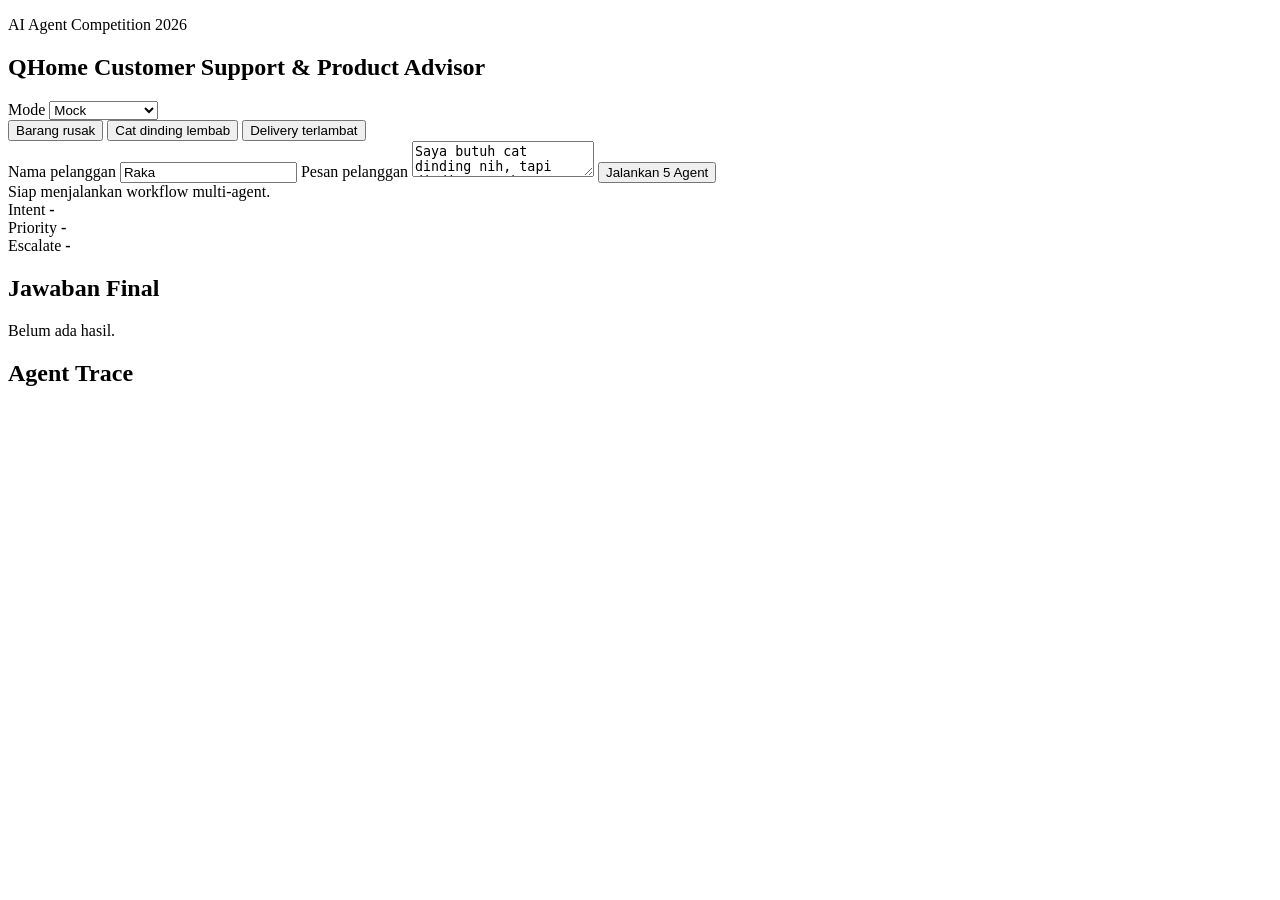
==== web/index.html @ 2ae7aff7 "Add web chatbox and product advice flow" ====
<!doctype html>
<html lang="id">
  <head>
    <meta charset="utf-8" />
    <meta name="viewport" content="width=device-width, initial-scale=1" />
    <title>QHome AI Agent</title>
    <link rel="stylesheet" href="/static/styles.css" />
  </head>
  <body>
    <main class="app">
      <section class="workspace">
        <header class="topbar">
          <div>
            <p class="eyebrow">AI Agent Competition 2026</p>
            <h1>QHome Customer Support & Product Advisor</h1>
          </div>
          <label class="mode">
            <span>Mode</span>
            <select id="mode">
              <option value="mock">Mock</option>
              <option value="live">Live SumoPod</option>
            </select>
          </label>
        </header>

        <section class="chat-layout">
          <div class="chat-panel">
            <div class="sample-row">
              <button data-sample="Pesanan QH-10482 baru sampai pagi ini, tapi 6 dus keramik ada yang pecah dan retak. Saya butuh dipasang minggu ini, mohon dibantu cepat.">Barang rusak</button>
              <button data-sample="Saya butuh cat dinding nih, tapi dinding rumah saya lembab dan ada sedikit jamur. Baiknya pakai apa ya?">Cat dinding lembab</button>
              <button data-sample="Nomor pesanan QH-11820 seharusnya sampai kemarin, tapi sampai sekarang belum ada kabar. Bisa tolong cek posisi pengirimannya?">Delivery terlambat</button>
            </div>

            <label class="field">
              <span>Nama pelanggan</span>
              <input id="customerName" value="Raka" />
            </label>

            <label class="field grow">
              <span>Pesan pelanggan</span>
              <textarea id="message">Saya butuh cat dinding nih, tapi dinding rumah saya lembab dan ada sedikit jamur. Baiknya pakai apa ya?</textarea>
            </label>

            <button id="runButton" class="primary">Jalankan 5 Agent</button>
          </div>

          <aside class="result-panel">
            <div id="status" class="status idle">Siap menjalankan workflow multi-agent.</div>
            <div class="summary-grid">
              <div>
                <span>Intent</span>
                <strong id="intent">-</strong>
              </div>
              <div>
                <span>Priority</span>
                <strong id="priority">-</strong>
              </div>
              <div>
                <span>Escalate</span>
                <strong id="escalate">-</strong>
              </div>
            </div>

            <h2>Jawaban Final</h2>
            <div id="reply" class="reply empty">Belum ada hasil.</div>

            <h2>Agent Trace</h2>
            <div id="trace" class="trace"></div>
          </aside>
        </section>
      </section>
    </main>

    <script src="/static/app.js"></script>
  </body>
</html>
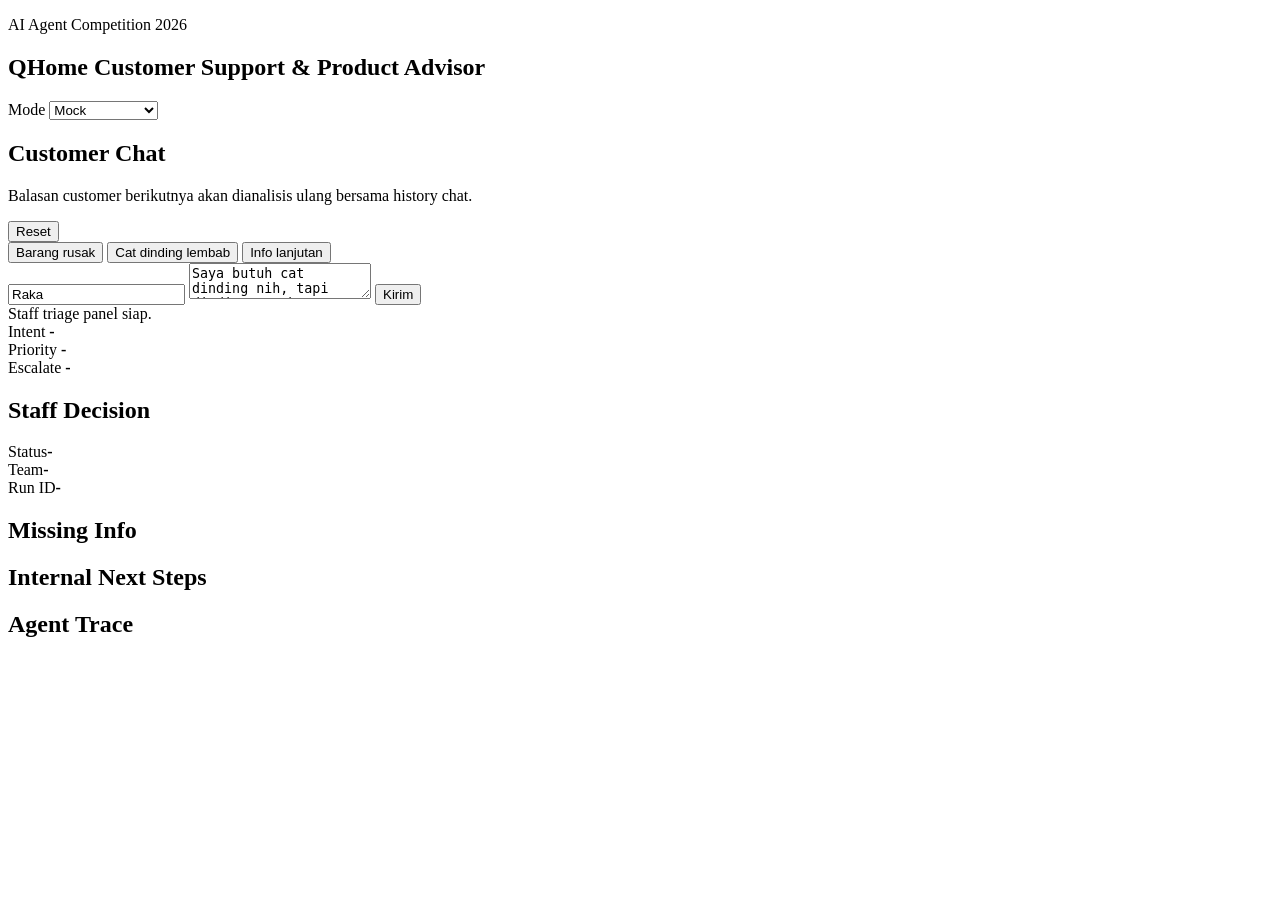
==== commit c1efc8c5: "Refine web chat triage experience" ====
--- a/web/index.html
+++ b/web/index.html
@@ -25,27 +25,31 @@
 
         <section class="chat-layout">
           <div class="chat-panel">
-            <div class="sample-row">
+            <div class="chat-header">
+              <div>
+                <h2>Customer Chat</h2>
+                <p>Balasan customer berikutnya akan dianalisis ulang bersama history chat.</p>
+              </div>
+              <button id="resetButton" class="ghost">Reset</button>
+            </div>
+
+            <div class="sample-row" aria-label="Sample messages">
               <button data-sample="Pesanan QH-10482 baru sampai pagi ini, tapi 6 dus keramik ada yang pecah dan retak. Saya butuh dipasang minggu ini, mohon dibantu cepat.">Barang rusak</button>
               <button data-sample="Saya butuh cat dinding nih, tapi dinding rumah saya lembab dan ada sedikit jamur. Baiknya pakai apa ya?">Cat dinding lembab</button>
-              <button data-sample="Nomor pesanan QH-11820 seharusnya sampai kemarin, tapi sampai sekarang belum ada kabar. Bisa tolong cek posisi pengirimannya?">Delivery terlambat</button>
+              <button data-sample="Ini foto keramik rusak sudah saya kirim, alamat saya di Sleman dan bisa dipasang hari Jumat pagi.">Info lanjutan</button>
             </div>
 
-            <label class="field">
-              <span>Nama pelanggan</span>
-              <input id="customerName" value="Raka" />
-            </label>
+            <div id="chatThread" class="chat-thread"></div>
 
-            <label class="field grow">
-              <span>Pesan pelanggan</span>
-              <textarea id="message">Saya butuh cat dinding nih, tapi dinding rumah saya lembab dan ada sedikit jamur. Baiknya pakai apa ya?</textarea>
-            </label>
-
-            <button id="runButton" class="primary">Jalankan 5 Agent</button>
+            <div class="composer">
+              <input id="customerName" value="Raka" aria-label="Nama pelanggan" />
+              <textarea id="message" aria-label="Pesan pelanggan" placeholder="Tulis pesan customer...">Saya butuh cat dinding nih, tapi dinding rumah saya lembab dan ada sedikit jamur. Baiknya pakai apa ya?</textarea>
+              <button id="runButton" class="primary">Kirim</button>
+            </div>
           </div>
 
-          <aside class="result-panel">
-            <div id="status" class="status idle">Siap menjalankan workflow multi-agent.</div>
+          <aside class="staff-panel">
+            <div id="status" class="status idle">Staff triage panel siap.</div>
             <div class="summary-grid">
               <div>
                 <span>Intent</span>
@@ -61,8 +65,18 @@
               </div>
             </div>
 
-            <h2>Jawaban Final</h2>
-            <div id="reply" class="reply empty">Belum ada hasil.</div>
+            <h2>Staff Decision</h2>
+            <div class="decision-list">
+              <div><span>Status</span><strong id="ticketStatus">-</strong></div>
+              <div><span>Team</span><strong id="team">-</strong></div>
+              <div><span>Run ID</span><strong id="runId">-</strong></div>
+            </div>
+
+            <h2>Missing Info</h2>
+            <ul id="missingInfo" class="pill-list"></ul>
+
+            <h2>Internal Next Steps</h2>
+            <ul id="nextSteps" class="step-list"></ul>
 
             <h2>Agent Trace</h2>
             <div id="trace" class="trace"></div>
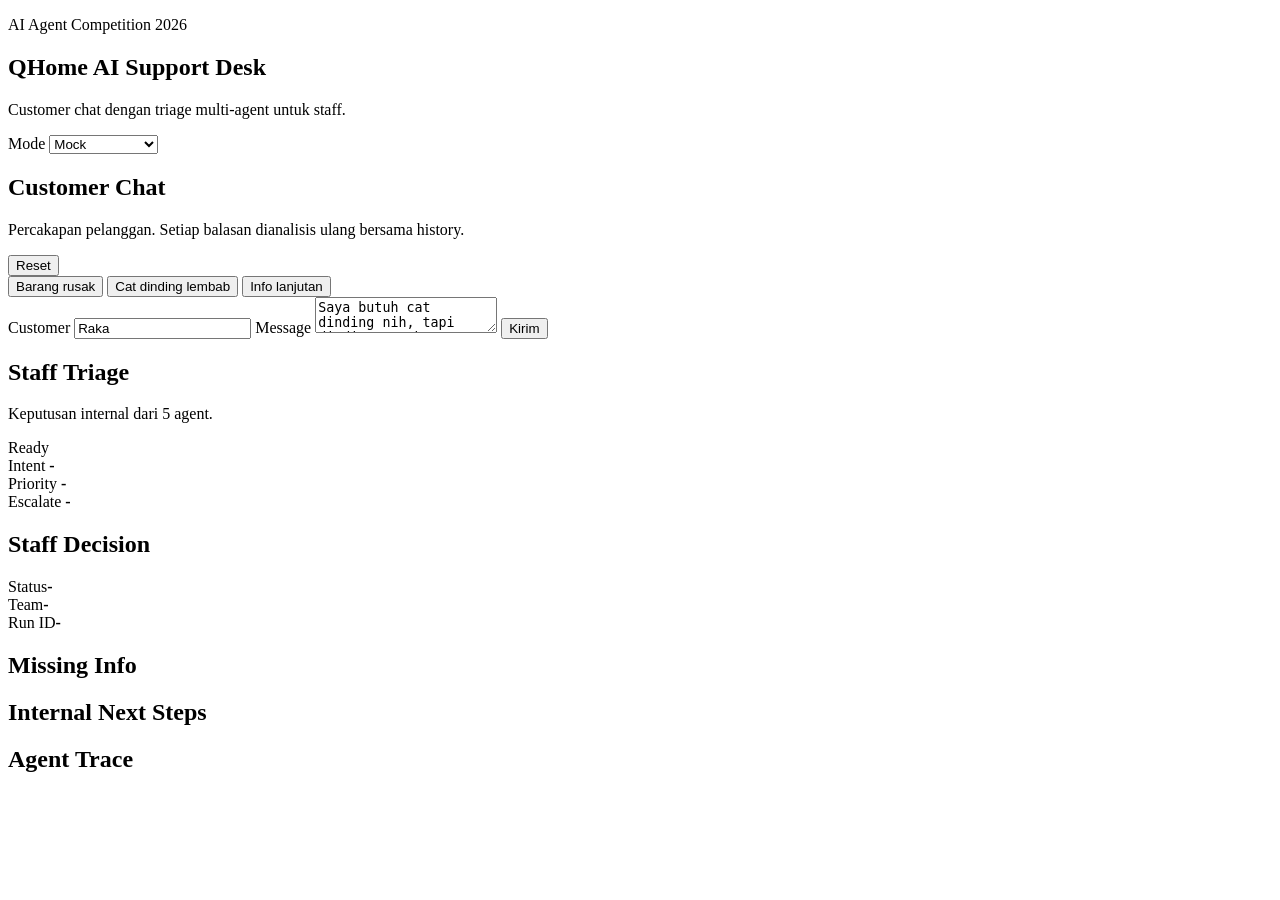
==== commit 4fdd082b: "Polish web support desk UI" ====
--- a/web/index.html
+++ b/web/index.html
@@ -12,7 +12,8 @@
         <header class="topbar">
           <div>
             <p class="eyebrow">AI Agent Competition 2026</p>
-            <h1>QHome Customer Support & Product Advisor</h1>
+            <h1>QHome AI Support Desk</h1>
+            <p class="subtitle">Customer chat dengan triage multi-agent untuk staff.</p>
           </div>
           <label class="mode">
             <span>Mode</span>
@@ -28,7 +29,7 @@
             <div class="chat-header">
               <div>
                 <h2>Customer Chat</h2>
-                <p>Balasan customer berikutnya akan dianalisis ulang bersama history chat.</p>
+                <p>Percakapan pelanggan. Setiap balasan dianalisis ulang bersama history.</p>
               </div>
               <button id="resetButton" class="ghost">Reset</button>
             </div>
@@ -42,14 +43,26 @@
             <div id="chatThread" class="chat-thread"></div>
 
             <div class="composer">
-              <input id="customerName" value="Raka" aria-label="Nama pelanggan" />
-              <textarea id="message" aria-label="Pesan pelanggan" placeholder="Tulis pesan customer...">Saya butuh cat dinding nih, tapi dinding rumah saya lembab dan ada sedikit jamur. Baiknya pakai apa ya?</textarea>
+              <label>
+                <span>Customer</span>
+                <input id="customerName" value="Raka" aria-label="Nama pelanggan" />
+              </label>
+              <label class="message-field">
+                <span>Message</span>
+                <textarea id="message" aria-label="Pesan pelanggan" placeholder="Tulis pesan customer...">Saya butuh cat dinding nih, tapi dinding rumah saya lembab dan ada sedikit jamur. Baiknya pakai apa ya?</textarea>
+              </label>
               <button id="runButton" class="primary">Kirim</button>
             </div>
           </div>
 
           <aside class="staff-panel">
-            <div id="status" class="status idle">Staff triage panel siap.</div>
+            <div class="panel-title">
+              <div>
+                <h2>Staff Triage</h2>
+                <p>Keputusan internal dari 5 agent.</p>
+              </div>
+              <div id="status" class="status idle">Ready</div>
+            </div>
             <div class="summary-grid">
               <div>
                 <span>Intent</span>
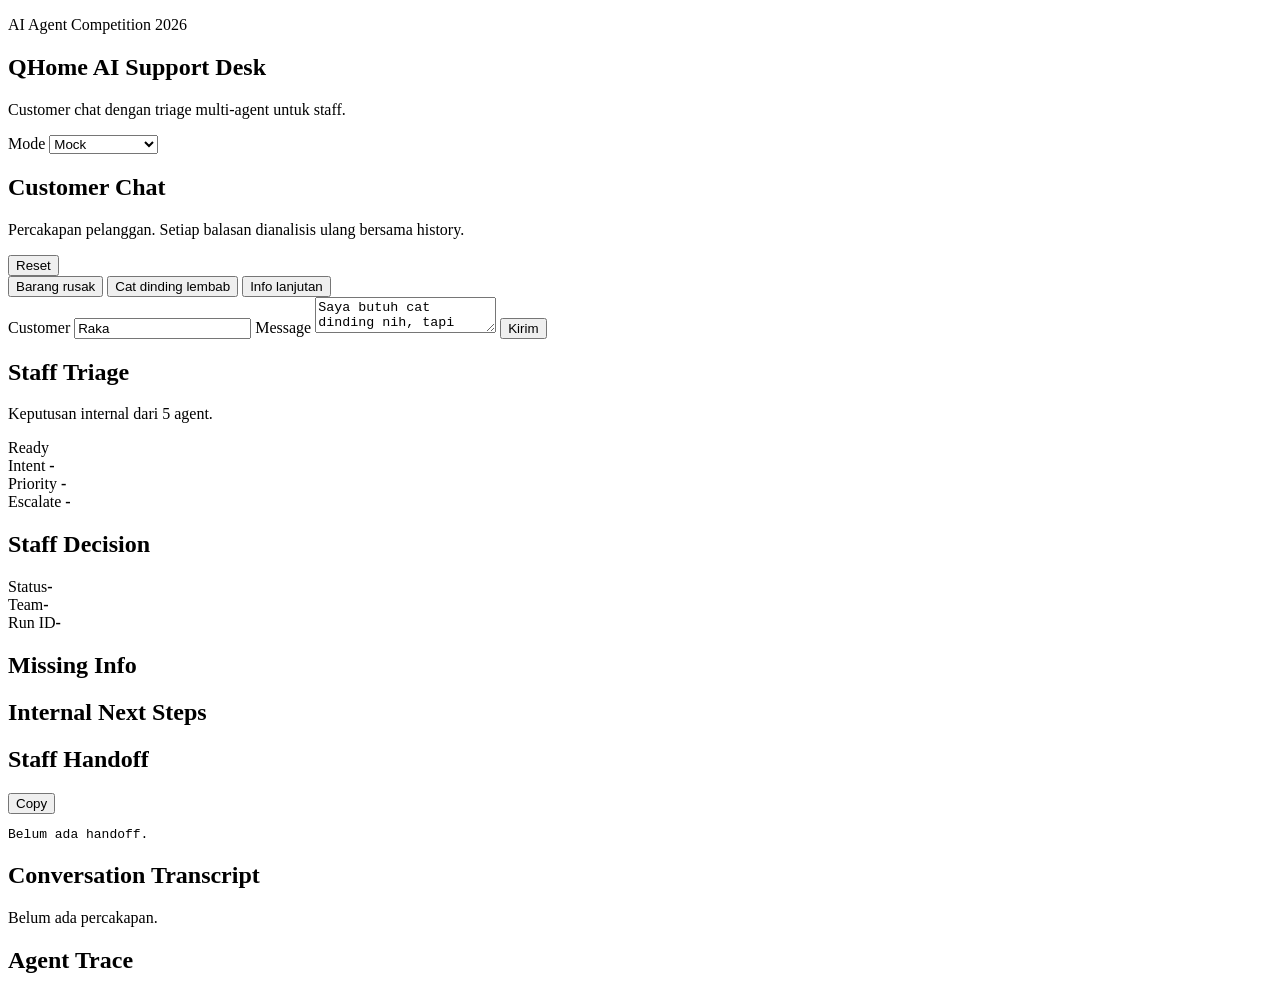
==== commit 058f6cb0: "Add staff handoff and safer evidence flow" ====
--- a/web/index.html
+++ b/web/index.html
@@ -91,6 +91,15 @@
             <h2>Internal Next Steps</h2>
             <ul id="nextSteps" class="step-list"></ul>
 
+            <div class="section-head">
+              <h2>Staff Handoff</h2>
+              <button id="copyHandoffButton" class="ghost small">Copy</button>
+            </div>
+            <pre id="handoffText" class="handoff-box">Belum ada handoff.</pre>
+
+            <h2>Conversation Transcript</h2>
+            <div id="transcript" class="transcript-box">Belum ada percakapan.</div>
+
             <h2>Agent Trace</h2>
             <div id="trace" class="trace"></div>
           </aside>
